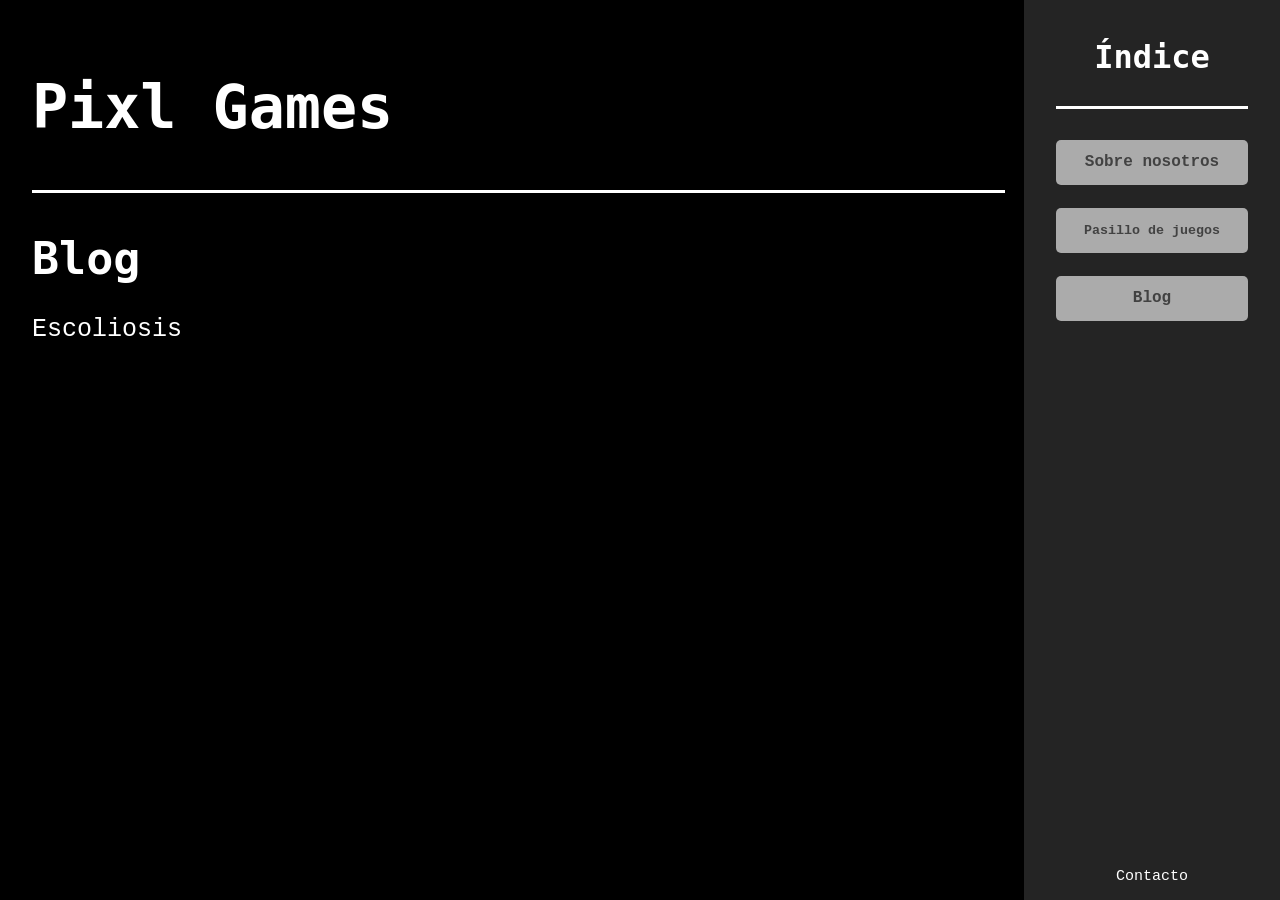
==== Blog.html @ e6802d2a "Add files via upload" ====
<html>
	<head>
		<title>Pixl Games - Blog</title>
		<link rel="stylesheet" href="style.css">
	</head>
	<body>
		<div class="container">
			<div class="sidebar">
				<h1 class="indexT">Índice</h1>
				<hr class="indexHR">
				<a class="sidebarBTT"href="Sobre nosotros.html">
					<strong>Sobre nosotros</strong>
				</a>
				<button class="sidebarBTT">
					<strong>Pasillo de juegos</strong>
				</button>
				<a class="sidebarBTT" href="Blog.html">
					<strong>Blog</strong>
				</a>
				<p id= "contacto" class="addition">Contacto</p>
			</div>
			<div class="title">
				<h1><strong>Pixl Games</strong></h1>
			</div>
			<hr>
			<div class="content">
				<h1 class="title2"><b>Blog</b></h1>
				<p class="normTXT">Escoliosis</p>
			</div>
		</div>
		
	</body>
</html>
---- style.css ----
body{
	margin: 2.5%;
	background-color: black;
	color: white
}

hr{
	width: 100%;
	height: 3px;
	background-color: white;
	margin-right:auto;
	border:none;
}

.container{
	display: flex;
	flex-direction: column;
	margin-right:20%;
}

.icons{
	display:flex;
	flex-direction:column;
	width: 25%;
	height:25%;
	margin-left: auto;
	margin-top:auto;
	margin-bottom:auto;
	text-decoration:none;
}

.sidebar{
	position: fixed;
	right: 0;
	top: 0;
	width: 20%;
	height: 100%;
	background-color: #242424;
	display:flex;
	flex-direction: column;
	align-items: center;
}

.sidebarBTT{
	margin-top: 9%;
	width: 75%;
	height: 5%;
	display:flex;
	flex-direction:column;
	justify-content:center;
	align-items:center;
	text-decoration:none;
	border-radius: 5px;
	background-color: #ababab;
	border: 0;
	font-family: Courier New, sans serif;
	color: #424242;
}

.sidebarBTT:hover{
	background-color: #b5b3b3;
}

.sidebarBTT:active{
	background-color: #d1d1d1;
}

.title{
	font-size: 30px;
	font-family: Unispace, monospace;
	display:flex;
}

.title2{
	font-size: 45px;
	font-family: Unispace, monospace;
}

.content{
	font-size: 25px;
	font-family: Courier New, sans serif;
}

.addition{
	font-size:15px;
	font-family: Courier New, sans serif;
}

.normTXT{
	font-size:25px;
	font-family: Courier New, sans serif;
}

.indexT{
	font-family: Unispace, monospace;
	width: 75%;
	margin-top: 15%;
	display:flex;
	flex-direction: columns;
	justify-content: center;
}
.indexHR{
	width: 75%;
}

#contacto{
	margin-top: auto;
}
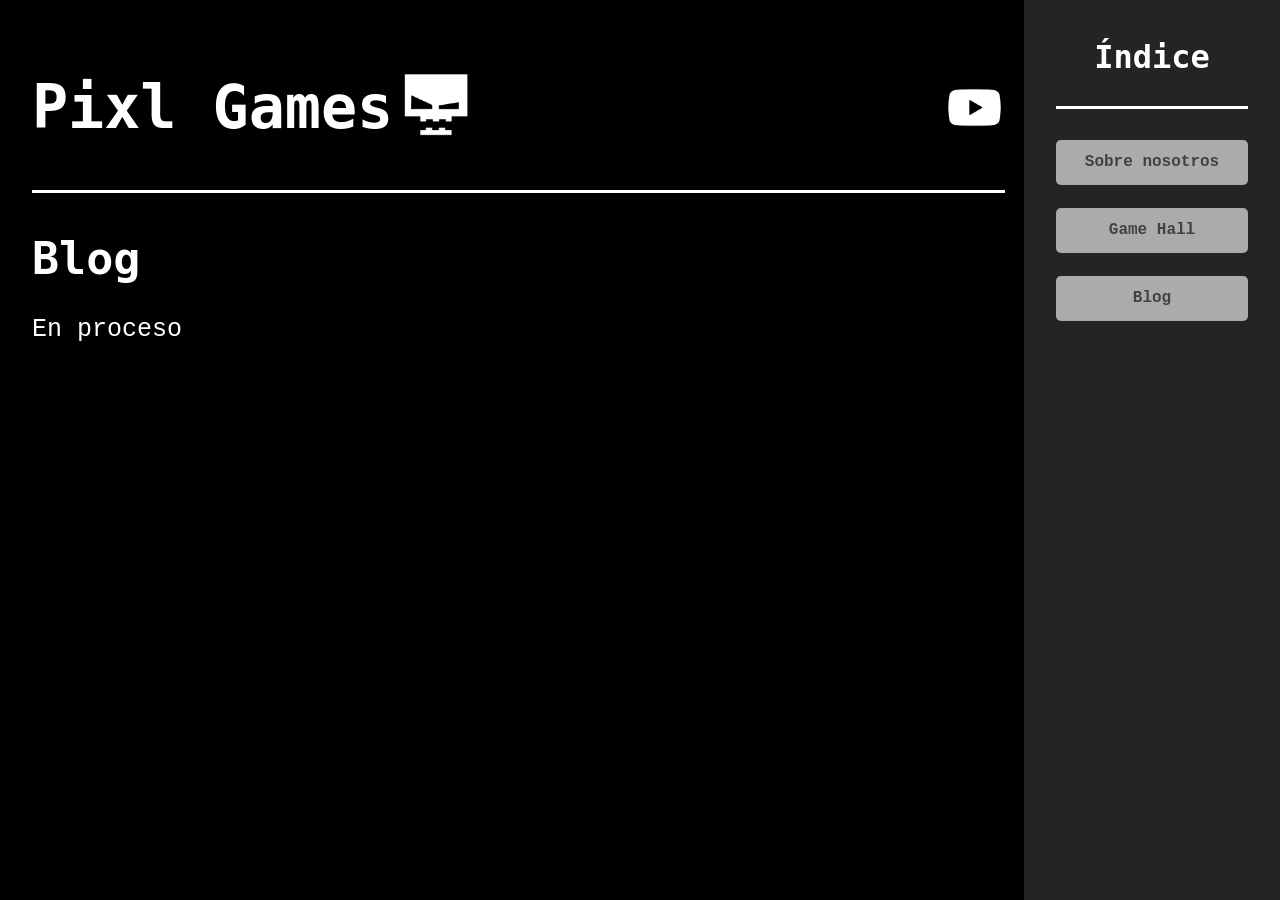
==== commit bf9a676f: "Add files via upload" ====
--- a/Blog.html
+++ b/Blog.html
@@ -1,31 +1,39 @@
+<!DOCTYPE html>
+
 <html>
 	<head>
 		<title>Pixl Games - Blog</title>
 		<link rel="stylesheet" href="style.css">
+		 <link rel="icon" type="image/png" href="Images/favicon.png">
 	</head>
 	<body>
 		<div class="container">
 			<div class="sidebar">
 				<h1 class="indexT">Índice</h1>
 				<hr class="indexHR">
-				<a class="sidebarBTT"href="Sobre nosotros.html">
+				<a class="sidebarBTT"href="index.html">
 					<strong>Sobre nosotros</strong>
 				</a>
-				<button class="sidebarBTT">
-					<strong>Pasillo de juegos</strong>
-				</button>
+				<a class="sidebarBTT"href="Gamehall.html">
+					<strong>Game Hall</strong>
+				</a>
 				<a class="sidebarBTT" href="Blog.html">
 					<strong>Blog</strong>
 				</a>
-				<p id= "contacto" class="addition">Contacto</p>
 			</div>
 			<div class="title">
 				<h1><strong>Pixl Games</strong></h1>
+				<a id="logo" href="index.html">
+					<img id="logo" src="Images/logo.png" alt="Logo-Skull">
+				</a>
+				<a class="icons"href="https://www.youtube.com/@pixl_games-x8f" target="_blank">
+					<img class="icons" src="Images/youtube.png" alt="Youtube">
+				</a>
 			</div>
 			<hr>
 			<div class="content">
 				<h1 class="title2"><b>Blog</b></h1>
-				<p class="normTXT">Escoliosis</p>
+				<p class="normTXT">En proceso</p>
 			</div>
 		</div>
 		
--- a/style.css
+++ b/style.css
@@ -39,6 +39,16 @@
 	display:flex;
 	flex-direction: column;
 	align-items: center;
+}
+
+#logo{
+	display:flex;
+	flex-direction:column;
+	width: 30%;
+	height:30%;
+	margin-top:auto;
+	margin-bottom:auto;
+	text-decoration:none;
 }
 
 .sidebarBTT{
@@ -103,6 +113,22 @@
 	width: 75%;
 }
 
-#contacto{
-	margin-top: auto;
+.game{
+	display:none;
+}
+
+#shooter:checked ~ .games .shooter{
+	display:block;
+}
+
+#horror:checked ~ .games .horror{
+	display:block;
+}
+
+#platformer:checked ~ .games .platformer{
+	display:block;	
+}
+
+#style3D:checked ~ .games .style3D{
+	display:block;
 }
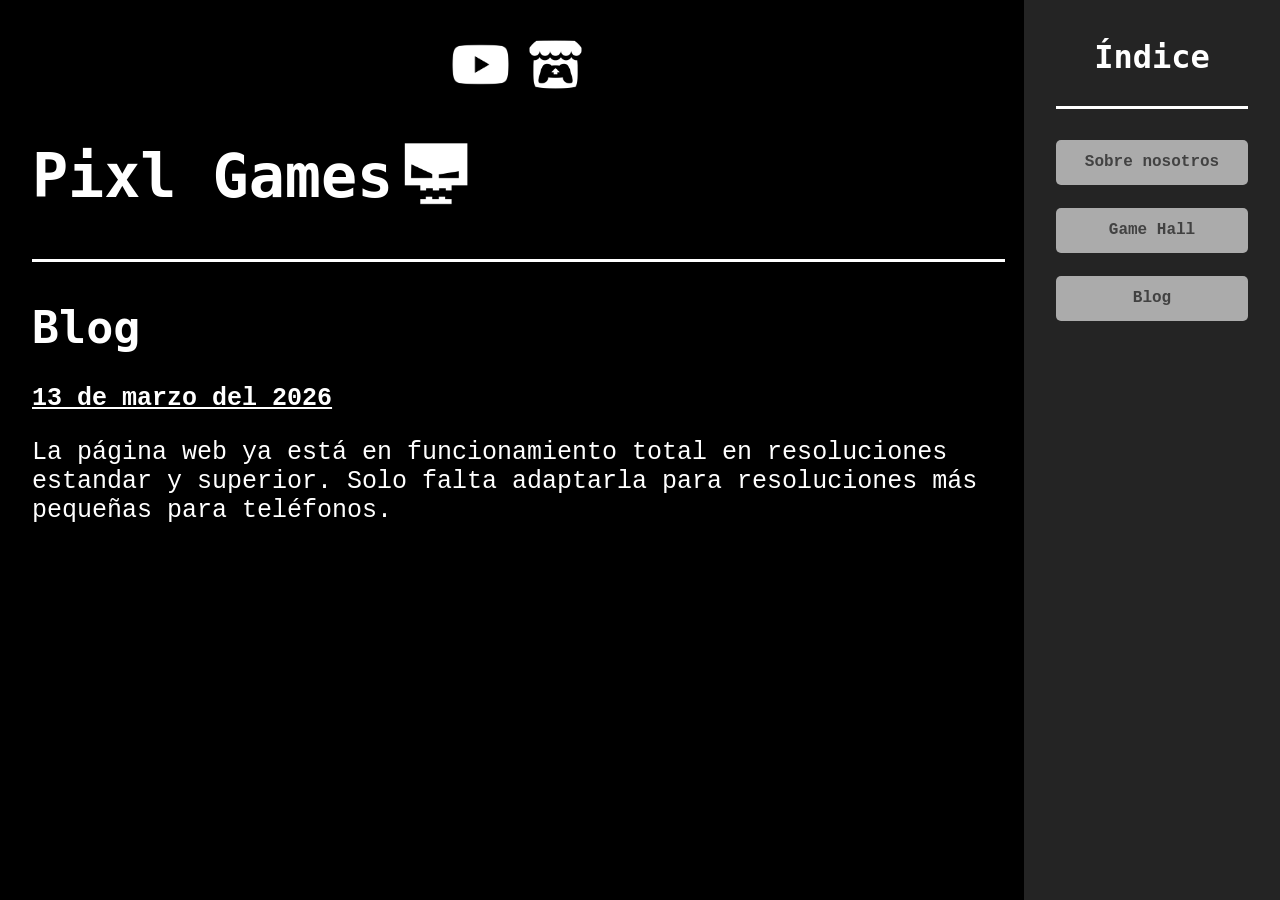
==== commit c475186b: "Add files via upload" ====
--- a/Blog.html
+++ b/Blog.html
@@ -21,19 +21,25 @@
 					<strong>Blog</strong>
 				</a>
 			</div>
+			<div class="hiperlinks">
+				<a href="https://www.youtube.com/@pixl_games-x8f" target="_blank">
+					<img class="icons" src="Images/youtube.png" alt="Youtube">
+				</a>
+				<a href="https://pixlgames.itch.io" target="_blank">
+					<img class="icons" src="Images/itch-io.png" alt="Itch.io">
+				</a>
+			</div>
 			<div class="title">
 				<h1><strong>Pixl Games</strong></h1>
 				<a id="logo" href="index.html">
 					<img id="logo" src="Images/logo.png" alt="Logo-Skull">
 				</a>
-				<a class="icons"href="https://www.youtube.com/@pixl_games-x8f" target="_blank">
-					<img class="icons" src="Images/youtube.png" alt="Youtube">
-				</a>
 			</div>
 			<hr>
 			<div class="content">
 				<h1 class="title2"><b>Blog</b></h1>
-				<p class="normTXT">En proceso</p>
+				<h2"><b><u>13 de marzo del 2026</u></b></h1>
+				<p class="normTXT">La página web ya está en funcionamiento total en resoluciones estandar y superior. Solo falta adaptarla para resoluciones más pequeñas para teléfonos.</p>
 			</div>
 		</div>
 		
--- a/style.css
+++ b/style.css
@@ -19,14 +19,10 @@
 }
 
 .icons{
-	display:flex;
-	flex-direction:column;
-	width: 25%;
-	height:25%;
-	margin-left: auto;
-	margin-top:auto;
-	margin-bottom:auto;
-	text-decoration:none;
+    width: 65px;
+    height: auto;
+	margin-left:5px;
+	margin-right:5px;
 }
 
 .sidebar{
@@ -113,6 +109,15 @@
 	width: 75%;
 }
 
+.hiperlinks{
+	display:flex;
+	justify-content:center;
+}
+
+.hiperlinks a{
+    display:inline-block;
+}
+
 .game{
 	display:none;
 }
@@ -131,4 +136,28 @@
 
 #style3D:checked ~ .games .style3D{
 	display:block;
+}
+
+#style2D:checked ~ .games .style2D{
+	display:block;
+}
+
+#juegoserio:checked ~ .games .juegoserio{
+	display:block;
+}
+
+#gamejam:checked ~ .games .gamejam{
+	display:block;
+}
+
+#aprendizaje:checked ~ .games .aprendizaje{
+	display:block;
+}
+
+#PSX:checked ~ .games .PSX{
+	display:block;
+}
+
+#pixelart:checked ~ .games .pixelart{
+	display:block;
 }
